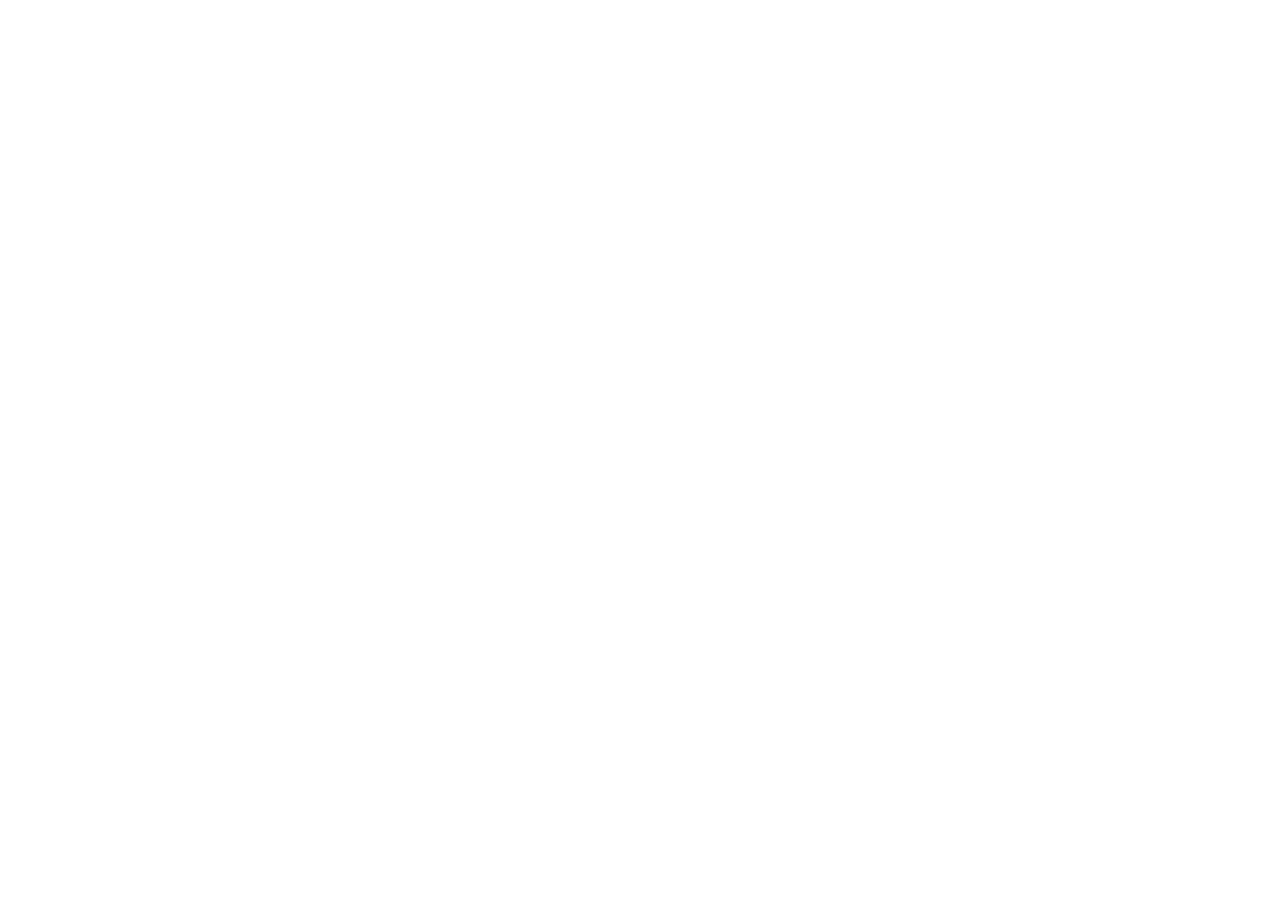
==== module-3/01_Intro_HTML_CSS/exercise/index.html @ bc205591 "mode 3 html lecture code.." ====
<!DOCTYPE html>
<html lang="en">
<head>
    <meta charset="UTF-8">
    <meta http-equiv="X-UA-Compatible" content="IE=edge">
    <meta name="viewport" content="width=device-width, initial-scale=1.0">
</head>
<body>
    
</body>
</html>
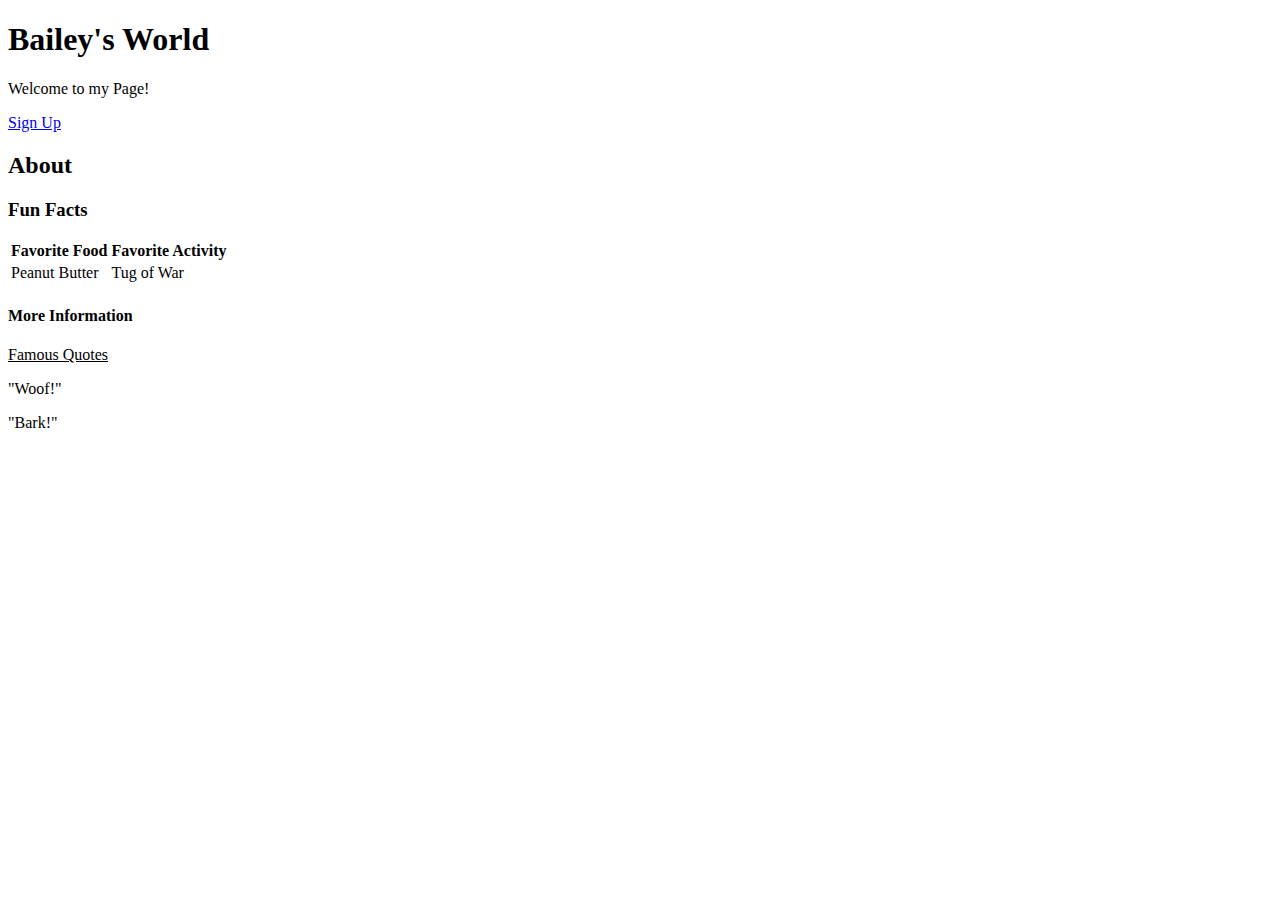
==== commit e3f9c53c: "html" ====
--- a/module-3/01_Intro_HTML_CSS/exercise/index.html
+++ b/module-3/01_Intro_HTML_CSS/exercise/index.html
@@ -1,11 +1,53 @@
 <!DOCTYPE html>
 <html lang="en">
+
+
 <head>
     <meta charset="UTF-8">
-    <meta http-equiv="X-UA-Compatible" content="IE=edge">
     <meta name="viewport" content="width=device-width, initial-scale=1.0">
+    <title>Bailey's World</title>
+    <link rel="stylesheet" href="styles.css" />
 </head>
 <body>
-    
+    <header>
+        <h1>Bailey's World</h1>
+        <p>Welcome to my Page!</p>
+    </header>
+
+    <nav>
+        <a href="info.html">Sign Up</a>
+    </nav>
+
+    <main>
+        <h2>About</h2>
+
+        <section id="facts-section">
+            <h3>Fun Facts</h3>
+            <table>
+                <tr>
+                  <th>Favorite Food</th>
+                  <th>Favorite Activity</th>
+                </tr>
+                <tr>
+                  <td>Peanut Butter</td>
+                  <td>Tug of War</td>
+                </tr>
+              </table>
+           
+        </section>
+
+        <section id="links-section">
+            <h4>More Information</h4>
+            <a href="https://www.akc.org/dog-breeds/australian-shepherd/"></a>
+            <a href="https://en.wikipedia.org/wiki/Australian_Shepherd"></a>
+        </section>
+
+        <section id="quotes-section">
+            <u>Famous Quotes</u>
+            <p>"Woof!"</p>
+           <p>"Bark!"</p>
+        </section>
+
+    </main>
 </body>
 </html>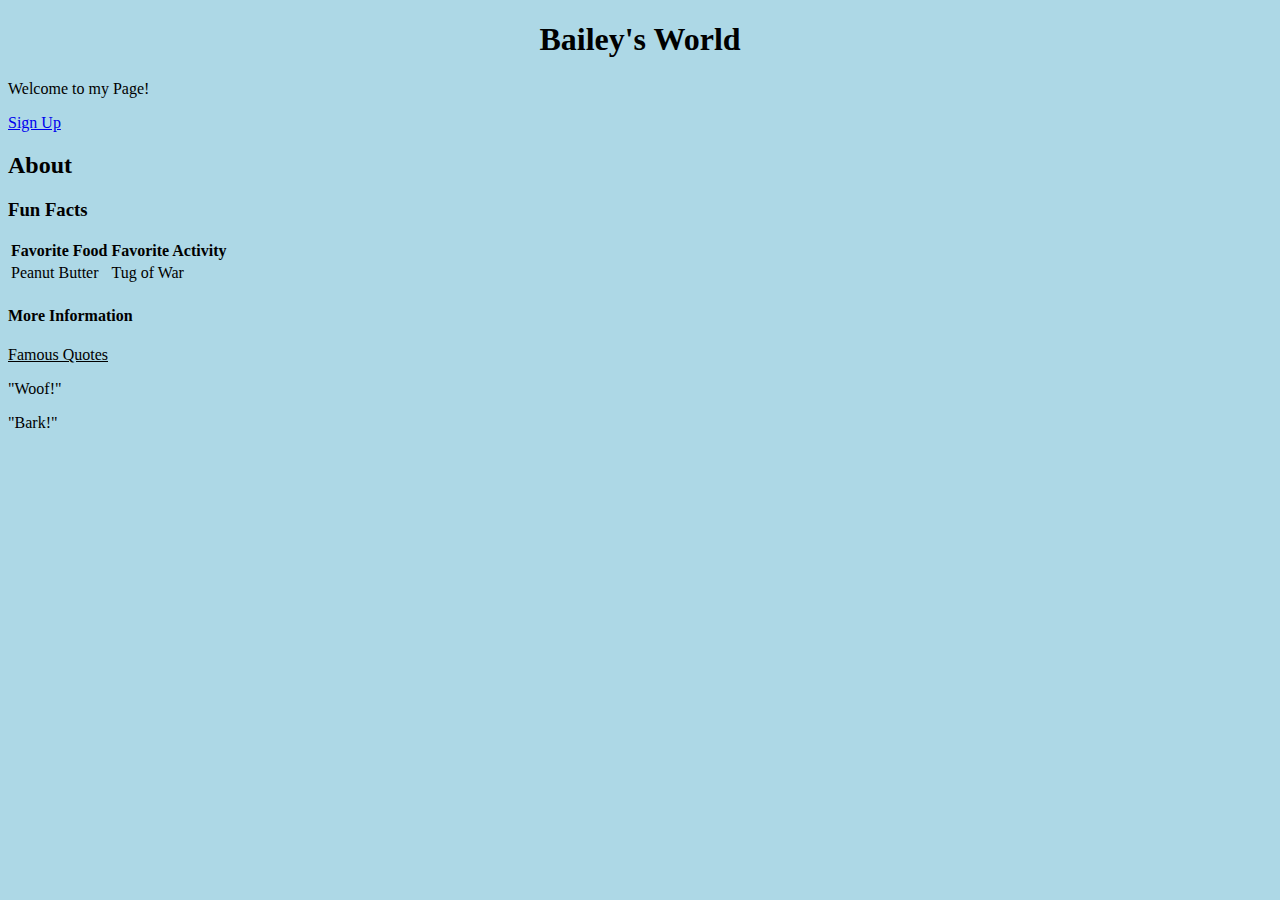
==== commit d63a6283: "vueget" ====
--- a/module-3/01_Intro_HTML_CSS/exercise/index.html
+++ b/module-3/01_Intro_HTML_CSS/exercise/index.html
@@ -22,7 +22,8 @@
         <h2>About</h2>
 
         <section id="facts-section">
-            <h3>Fun Facts</h3>
+          <h3>Fun Facts</h3>
+         
             <table>
                 <tr>
                   <th>Favorite Food</th>
@@ -47,7 +48,10 @@
             <p>"Woof!"</p>
            <p>"Bark!"</p>
         </section>
+        
 
     </main>
 </body>
-</html>+</html>
+
+
--- a/module-3/01_Intro_HTML_CSS/exercise/styles.css
+++ b/module-3/01_Intro_HTML_CSS/exercise/styles.css
@@ -0,0 +1,9 @@
+body {
+    background-color: lightblue;
+  }
+  
+ h1 {
+
+    text-align: center;
+    
+    }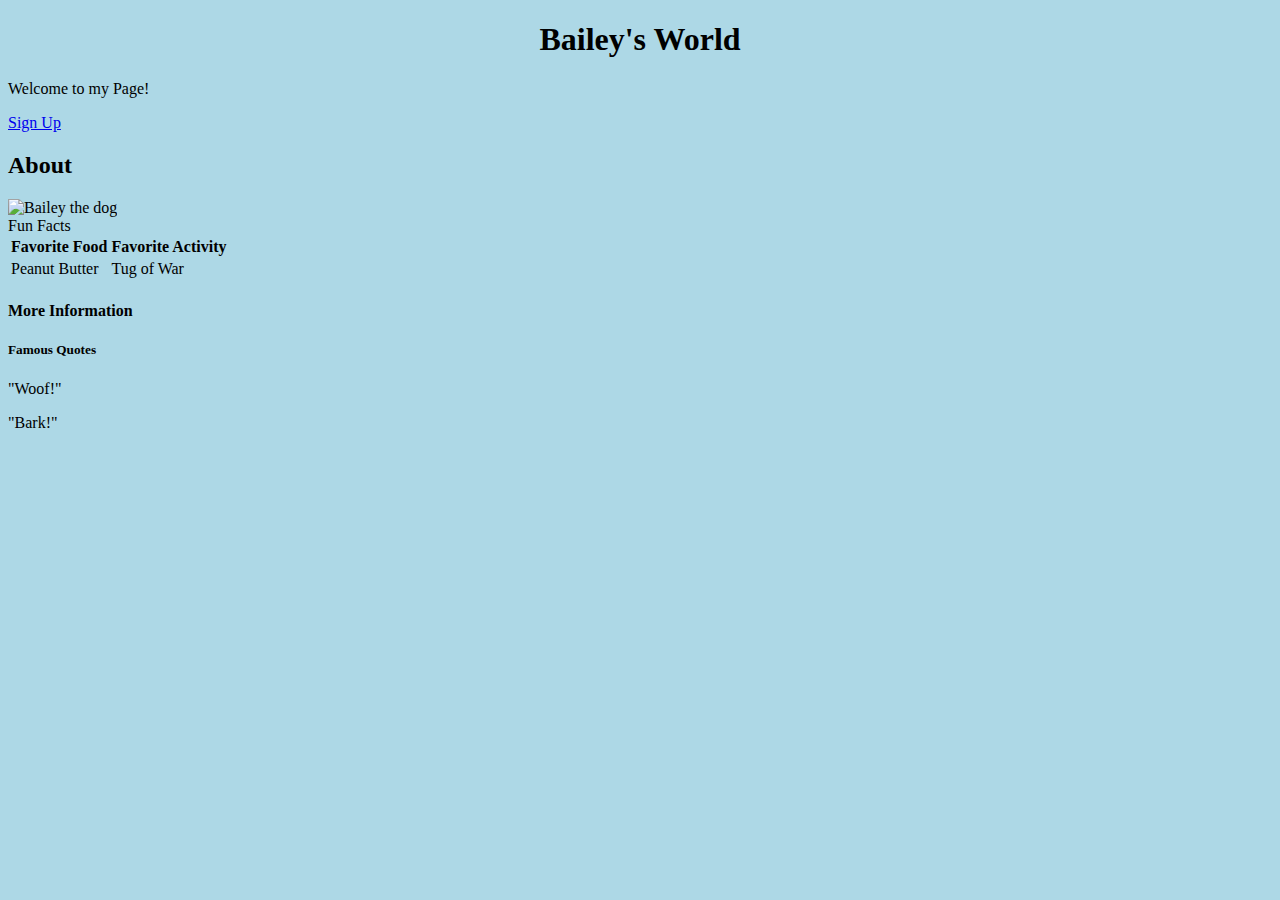
==== commit 95d9cb65: "webapipost" ====
--- a/module-3/01_Intro_HTML_CSS/exercise/index.html
+++ b/module-3/01_Intro_HTML_CSS/exercise/index.html
@@ -9,21 +9,23 @@
     <link rel="stylesheet" href="styles.css" />
 </head>
 <body>
+  
     <header>
         <h1>Bailey's World</h1>
         <p>Welcome to my Page!</p>
     </header>
-
+    
     <nav>
         <a href="info.html">Sign Up</a>
     </nav>
 
     <main>
         <h2>About</h2>
+        <img src="https://lh3.googleusercontent.com/HTlGCNhCXR8EBwSOEKpF_ooZWheqW3mkfZsQcpPe5g683ODf9tYJbvCj-FHsq5ZzSJbgPxxB77wY5vh6zRmG66CvMuB_VUG18ocAW8Uf_r1_-7v-r-OO4J_OTm9J5Kiob7qUBUMFYA=w600-h315-p-k" alt="Bailey the dog">
 
         <section id="facts-section">
-          <h3>Fun Facts</h3>
-         
+          <header>Fun Facts</header>
+       
             <table>
                 <tr>
                   <th>Favorite Food</th>
@@ -34,20 +36,23 @@
                   <td>Tug of War</td>
                 </tr>
               </table>
+            </section>
            
-        </section>
+        
 
         <section id="links-section">
             <h4>More Information</h4>
+          </section>
             <a href="https://www.akc.org/dog-breeds/australian-shepherd/"></a>
             <a href="https://en.wikipedia.org/wiki/Australian_Shepherd"></a>
-        </section>
+      
 
         <section id="quotes-section">
-            <u>Famous Quotes</u>
+            <h5>Famous Quotes</h5>
+        
             <p>"Woof!"</p>
            <p>"Bark!"</p>
-        </section>
+          </section>
         
 
     </main>
--- a/module-3/01_Intro_HTML_CSS/exercise/styles.css
+++ b/module-3/01_Intro_HTML_CSS/exercise/styles.css
@@ -6,4 +6,9 @@
 
     text-align: center;
     
+    }
+
+    img {
+
+      width: 400px;
     }